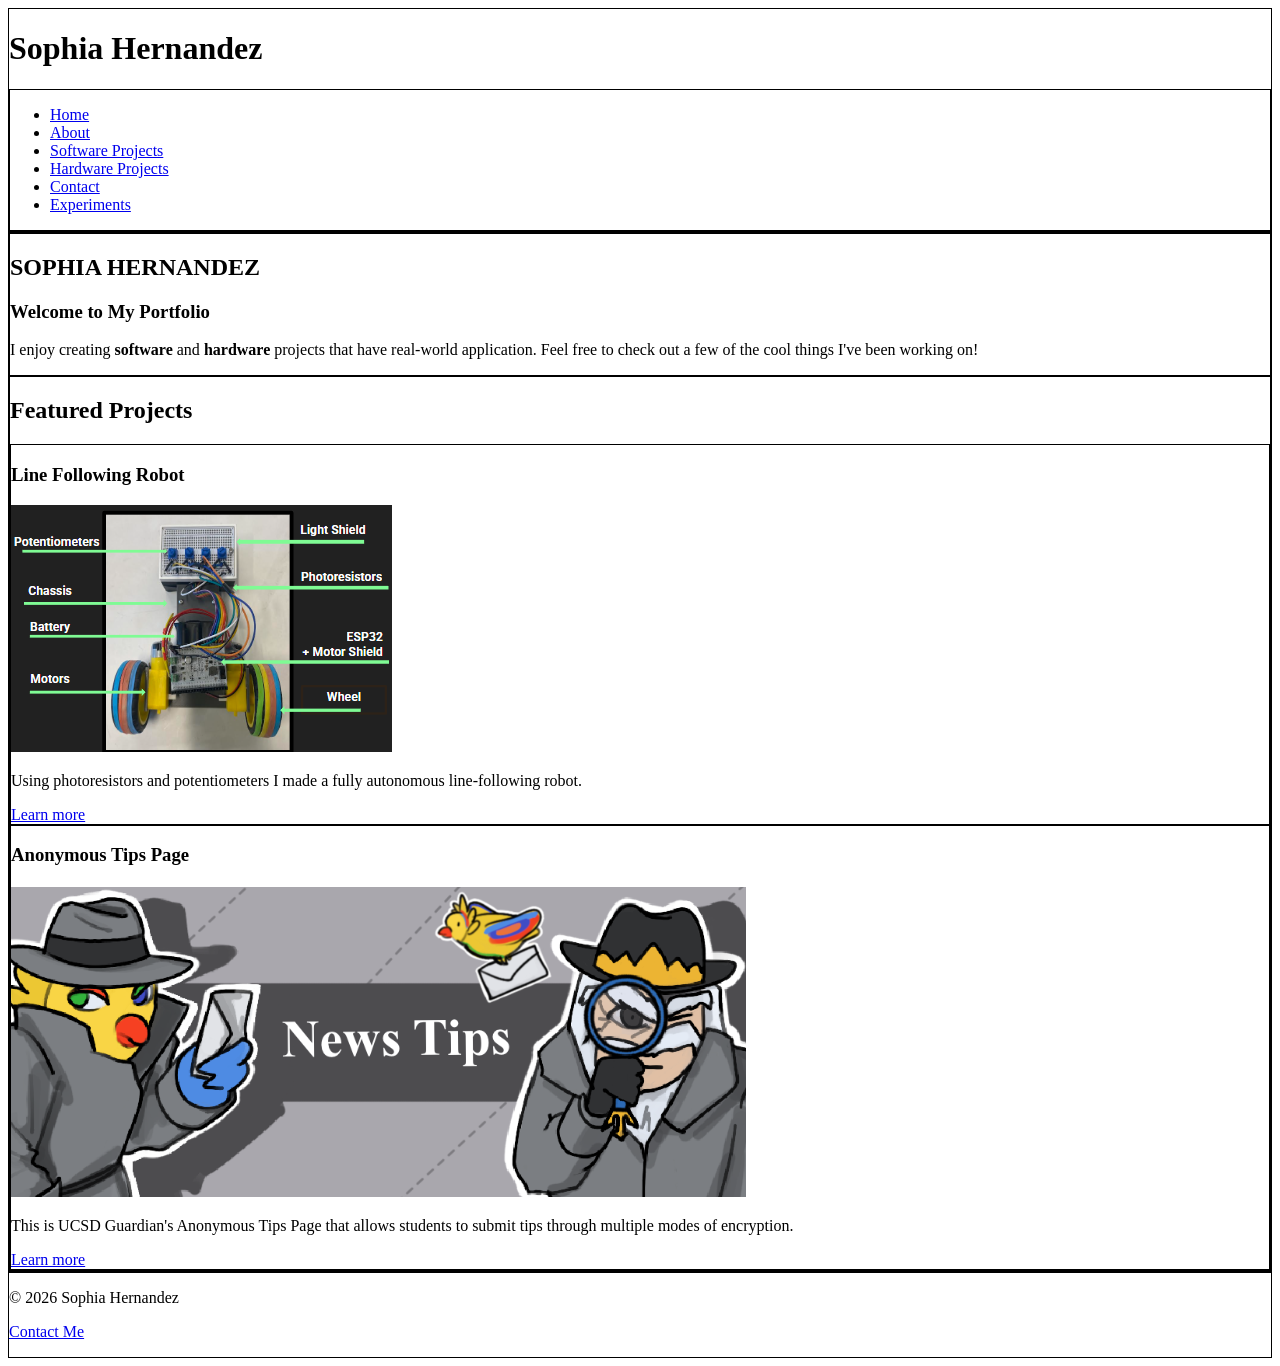
==== index.html @ 41e25e86 "Added cheese.html" ====
<!DOCTYPE html>
<html lang="en">
<head>
    <meta charset="UTF-8">
    <meta name="viewport" content="width=device-width, initial-scale=1.0">

    <title>Sophia Hernandez - Portfolio</title>
    <link rel="author" href="about.html">

    <style>
        header, nav, main, section, article, footer {
            border: 1px solid black;
        }
    </style>

</head>

<body>
    <header>
        <h1>Sophia Hernandez</h1>
        <nav>
            <ul>
                <li><a href="index.html">Home</a></li>
                <li><a href="about.html">About</a></li>
                <li><a href="software.html">Software Projects</a></li>
                <li><a href="hardware.html">Hardware Projects</a></li>
                <li><a href="contact.html">Contact</a></li>
                <li><a href="experiments.html">Experiments</a></li>
            </ul>
        </nav>
    </header>

    <main>
        <section>
            <h2>SOPHIA HERNANDEZ</h2>
            <h3>Welcome to My Portfolio</h3>
            <p>
                I enjoy creating <strong>software</strong> and <strong>hardware</strong> projects 
                that have real-world application. Feel free to check out a few of the cool things I've been
                working on!
            </p>
        </section>
        <section>
            <h2>Featured Projects</h2>
            <article>
                <h3>Line Following Robot</h3>
                    <picture>
                        <source srcset="images/line-robot.png" type="image/png">
                        <img src="images/line-robot.png" alt="Line Following Robot with materials highlighted: Light shield,
                        photoresistors, potentiometers, motors, ESP32, wheel, motor shield, battery, and chassis.">
                    </picture>
                <p>Using photoresistors and potentiometers I made a fully autonomous line-following robot.</p>
                <a href="hardware.html">Learn more</a>
            </article>
            <article>
                <h3>Anonymous Tips Page</h3>
                    <picture>
                        <source srcset="images/anon-tips.png" type="image/png">
                        <img src="images/anon-tips.png" alt="Anonymous Tips Page Title Card with two investigator birds in the background.">
                    </picture>
                <p>This is UCSD Guardian's Anonymous Tips Page that allows students to submit tips through multiple modes of encryption.</p>
                <a href="software.html">Learn more</a>
            </article>
        </section>
    </main>

    <footer>
        <p>&copy; 2026 Sophia Hernandez</p>
        <p><a href="contact.html">Contact Me</a></p>
    </footer>
</body>
</html>
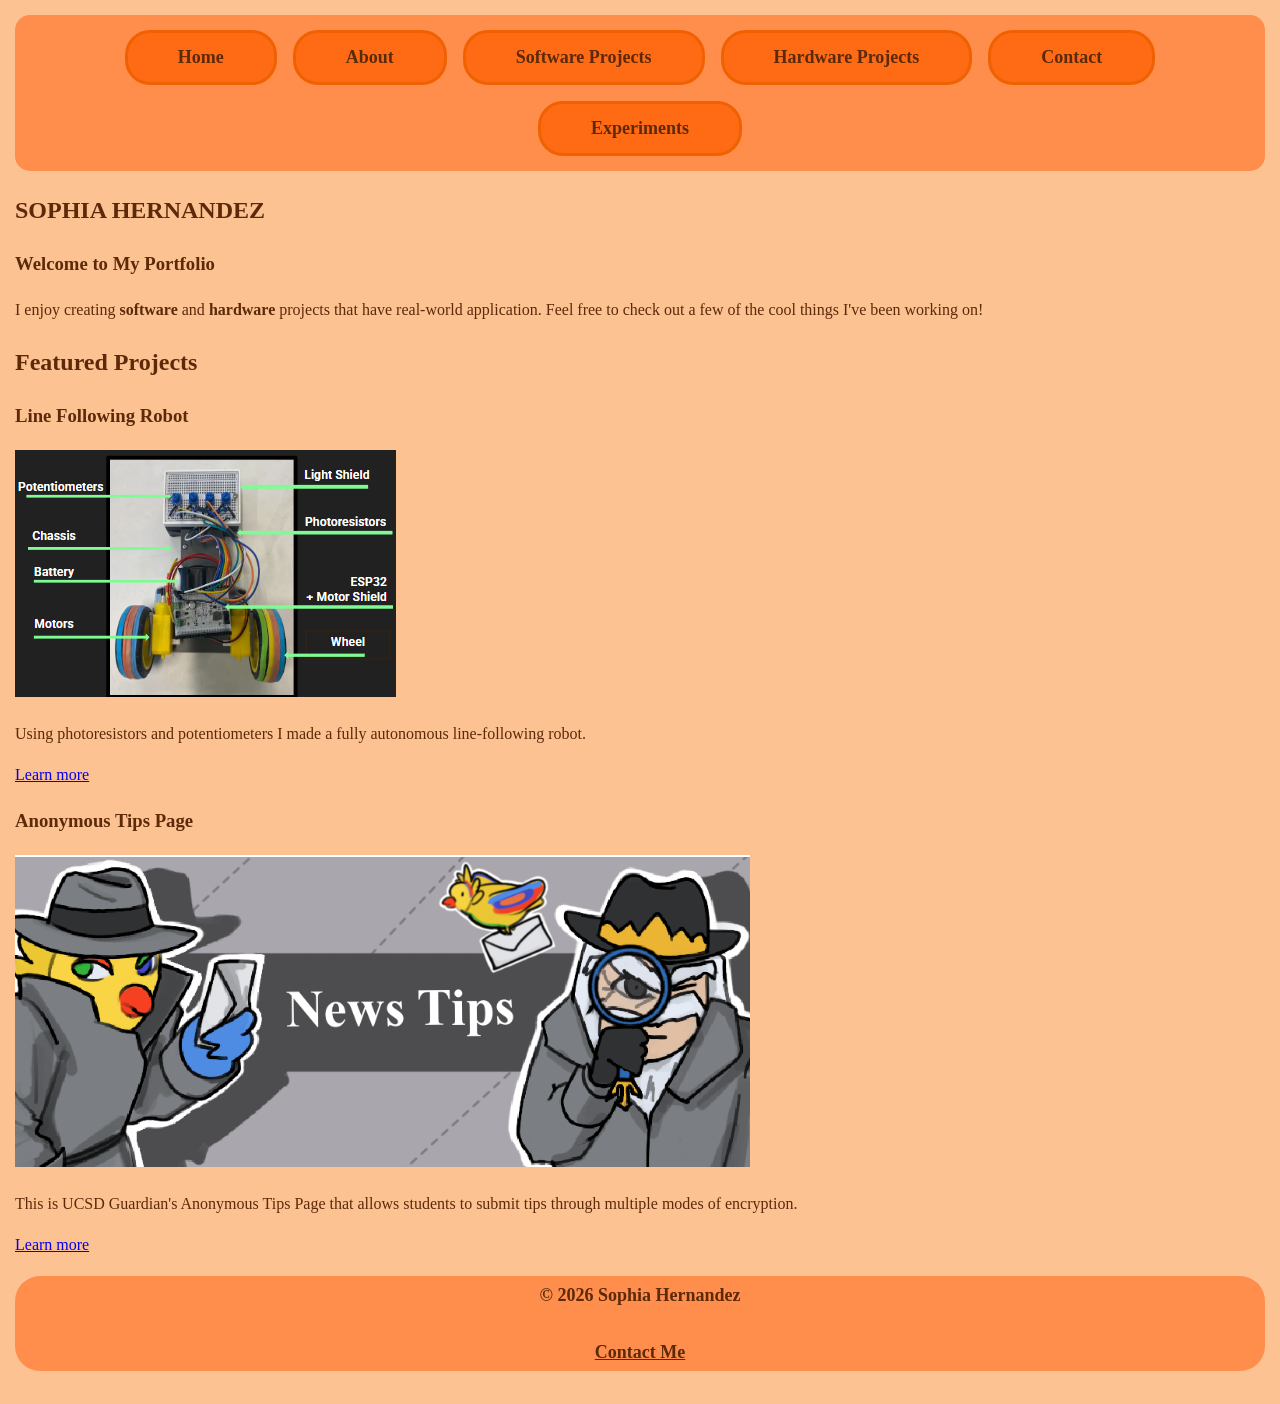
==== commit 72d02db2: "custom css properties" ====
--- a/index.html
+++ b/index.html
@@ -5,19 +5,11 @@
     <meta name="viewport" content="width=device-width, initial-scale=1.0">
 
     <title>Sophia Hernandez - Portfolio</title>
-    <link rel="author" href="about.html">
-
-    <style>
-        header, nav, main, section, article, footer {
-            border: 1px solid black;
-        }
-    </style>
-
+    <link rel="stylesheet" href="styles.css">
 </head>
 
 <body>
     <header>
-        <h1>Sophia Hernandez</h1>
         <nav>
             <ul>
                 <li><a href="index.html">Home</a></li>
--- a/styles.css
+++ b/styles.css
@@ -0,0 +1,142 @@
+/* Custom Properties on Root */
+
+:root {
+    /* Colors */
+    --color-bg: rgb(253, 194, 146); /* softer background */
+    --color-blocks: rgb(255, 141, 76);
+    --color-text: rgb(92, 42, 9);
+    --color-button: rgb(255, 107, 21);
+    --color-button-border: rgb(240, 97, 2);
+
+    /* Font Stack */
+    --font-all: "Times New Roman", Times, serif;
+    --font18: 18px;
+
+    /* Layout Value */
+    --max-width: 1500px;
+    --padding: 15px;
+    --border-rad: 25px;
+}
+
+/* Body Styles */
+body {
+    /* Typography and Inheritance Section */
+    background-color: var(--color-bg);
+    font-family: var(--font-all);
+    color: var(--color-text);
+    line-height: 1.6;
+
+    /* Layout and Box Model */
+    max-width: var(--max-width);
+    margin: 0 auto; /* 0's at the top and bottom and centers page */
+    padding: var(--padding);
+}
+
+/* Navigation */
+h1 {
+    color: var(--color-text);
+}
+
+nav {
+    background-color: var(--color-blocks);
+    border-radius: var(--padding);
+}
+
+nav ul {
+    list-style: none;
+    margin: 0;
+    padding: var(--padding); /* Padding to the left and right*/
+    flex-wrap: wrap;
+    display: flex;
+    justify-content: center;
+    gap: 1rem;
+}
+
+nav li {
+    background-color: var(--color-button);
+    display: flex;
+    justify-content: center;
+
+    /* Border */
+    border: var(--color-button-border);
+    border-radius: var(--border-rad);
+    border-style: solid;
+}
+nav li a {
+    font-size: var(--font18);
+    color: var(--color-text);
+    text-decoration-line: none;
+    font-weight: bold;
+
+    margin: 0;
+    padding: 10px 50px;
+    
+    display: flex;
+    justify-content: center;
+}
+
+footer {
+    background-color: var(--color-blocks);
+    border-radius: var(--border-rad);
+}
+
+footer p {
+    font-size: var(--font18);
+    color: var(--color-text);
+    text-decoration-line: none;
+    font-weight: bold;
+
+    text-align: center;
+
+    padding: 5px;
+}
+
+footer a {
+    font-size: var(--font18);
+    color: var(--color-text);
+    font-weight: bold;
+}
+
+@media (max-width: 600px) {
+    nav ul {
+        flex-direction: column;
+    }
+}
+
+/* Hover Section */
+nav li a:hover{
+    text-decoration: underline;
+    background-color: var(--color-bg);
+    border-radius: var(--border-rad);
+}
+
+footer a:hover {
+    text-decoration: underline;
+    background-color: var(--color-bg);
+    border-radius: var(--border-rad);
+}
+
+/* Focus Section */
+a:focus {
+    color: var(--color-text);
+    outline: 3px;
+    outline-style: solid;
+}
+
+input:focus {
+    color: var(--color-text);
+    outline: 3px;
+    outline-style: solid;
+}
+
+button:focus {
+    color: var(--color-text);
+    outline: 3px;
+    outline-style: solid;
+}
+
+/* From hardware.html and software.html*/
+project-card {
+    display: block;
+    border: 1px solid black;
+}
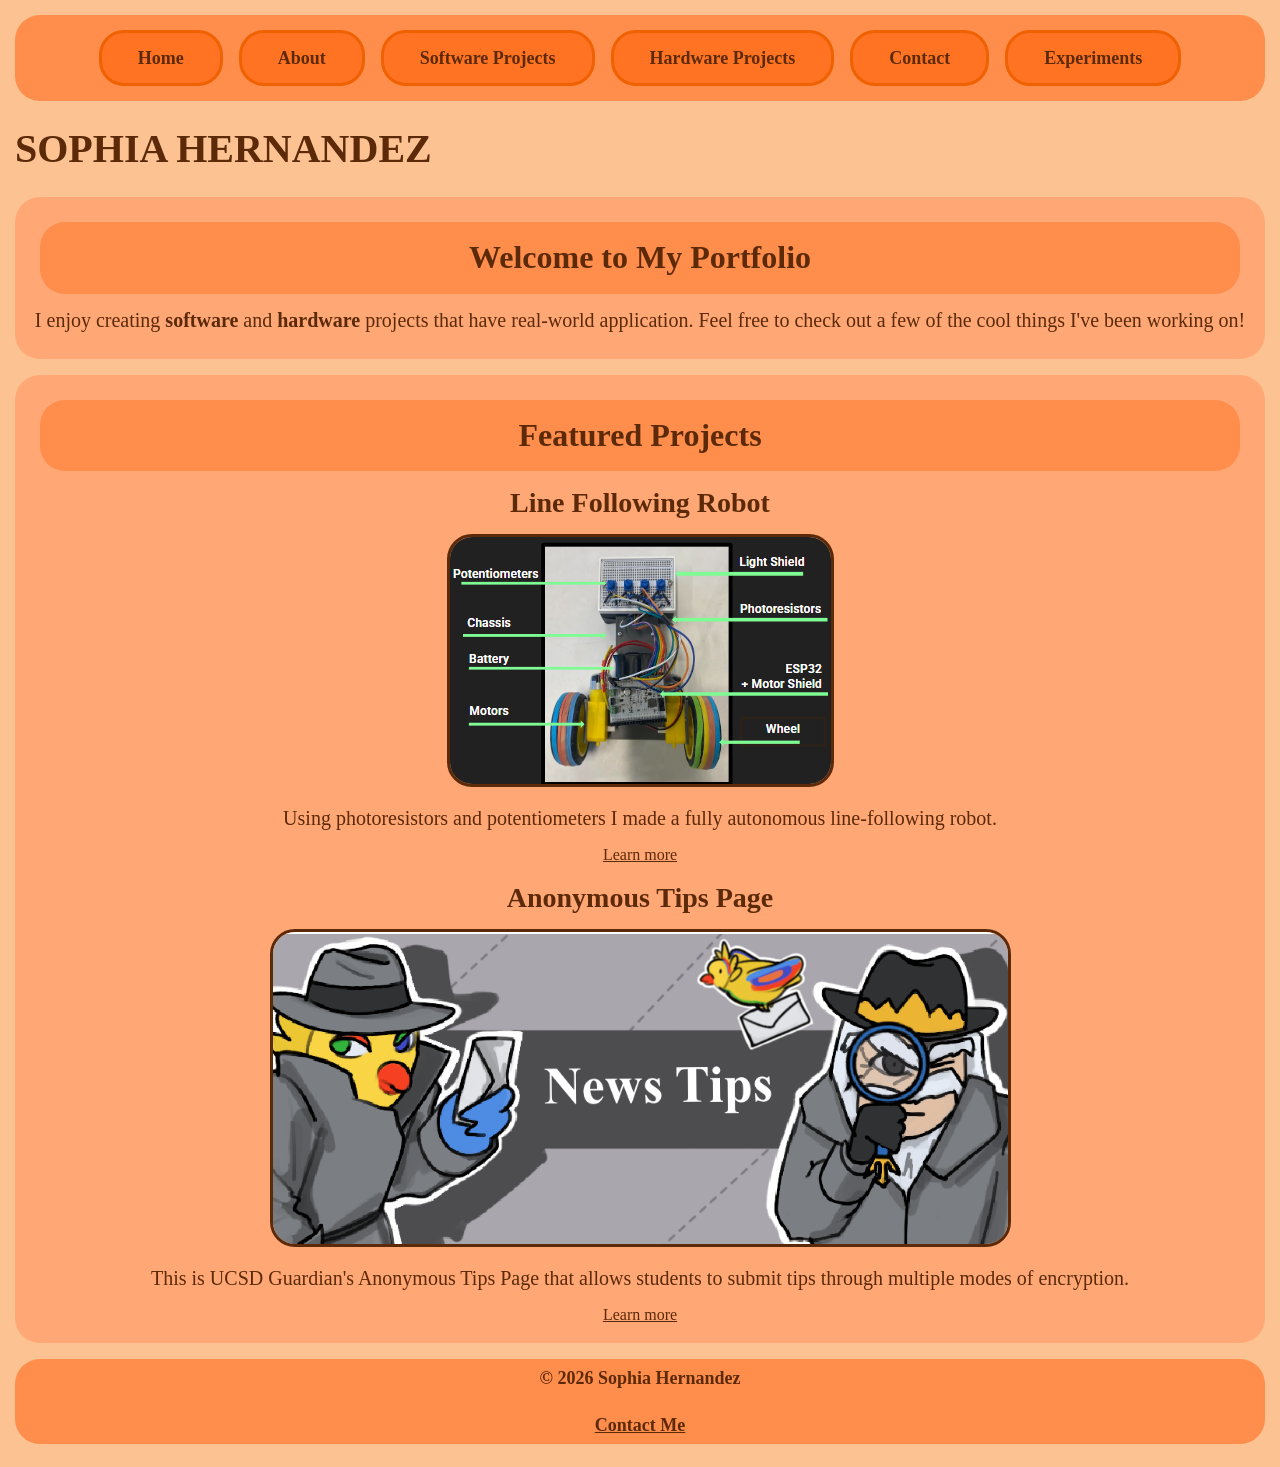
==== commit 1fd1105a: "Completed most CSS" ====
--- a/index.html
+++ b/index.html
@@ -20,12 +20,12 @@
                 <li><a href="experiments.html">Experiments</a></li>
             </ul>
         </nav>
+        <h1>SOPHIA HERNANDEZ</h1>
     </header>
 
     <main>
         <section>
-            <h2>SOPHIA HERNANDEZ</h2>
-            <h3>Welcome to My Portfolio</h3>
+            <h2>Welcome to My Portfolio</h2>
             <p>
                 I enjoy creating <strong>software</strong> and <strong>hardware</strong> projects 
                 that have real-world application. Feel free to check out a few of the cool things I've been
--- a/styles.css
+++ b/styles.css
@@ -3,14 +3,15 @@
 :root {
     /* Colors */
     --color-bg: rgb(253, 194, 146); /* softer background */
+    --color-section-bg: rgb(255, 167, 117);
     --color-blocks: rgb(255, 141, 76);
     --color-text: rgb(92, 42, 9);
-    --color-button: rgb(255, 107, 21);
+    --color-button: rgb(255, 115, 34);
     --color-button-border: rgb(240, 97, 2);
 
     /* Font Stack */
     --font-all: "Times New Roman", Times, serif;
-    --font18: 18px;
+    --font18: 1.125rem;
 
     /* Layout Value */
     --max-width: 1500px;
@@ -32,17 +33,90 @@
     padding: var(--padding);
 }
 
+/* Headers  */
+h1 {
+    color: var(--color-text);
+    font-size: 2.5rem;
+    margin-top: 1rem;
+    margin-bottom: 1rem;
+}
+
+h2 {
+    color: var(--color-text);
+    font-size: 2rem;
+    margin-top: 0.75rem;
+    margin-bottom: 0.75rem;
+}
+
+h3 {
+    color: var(--color-text);
+    font-size: 1.75rem;
+    margin-top: 0.5rem;
+    margin-bottom: 0.5rem;
+}
+
+h4 {
+    color: var(--color-text);
+    font-size: 1.5rem;
+    margin-top: 0.5rem;
+    margin-bottom: 0.5rem;
+}
+
+p {
+    color: var(--color-text);
+    font-size: 1.25rem;
+    margin-top: 0.5rem;
+    margin-bottom: 0.5rem;
+}
+
+section {
+    background-color: var(--color-section-bg);
+    border-radius: 25px;
+    padding: var(--padding);
+    margin-top: 1rem;
+    margin-bottom: 1rem;
+
+    justify-content: center;
+    text-align: center;
+}
+
+section h2 {
+    background-color: var(--color-blocks);
+    border-radius: 25px;
+    margin: 10px;
+    padding: 10px;
+}
+
+section > ul {
+    list-style: none;
+}
+
+label {
+    font-size: 1.25rem;
+}
+
+section li label {
+    font-size: 1.25rem;
+    font-weight: bold;
+}
+
+ol {
+    list-style: none;
+    font-size: 1.25rem;
+}
+
+ul {
+    font-size: 1.25rem;
+}
 /* Navigation */
-h1 {
-    color: var(--color-text);
-}
 
 nav {
     background-color: var(--color-blocks);
-    border-radius: var(--padding);
-}
-
-nav ul {
+    border-radius: var(--border-rad);
+}
+
+/* Selectors in Context */
+nav > ul { /* This is a child combinator which targets the ul tag and it is a child of nav*/
     list-style: none;
     margin: 0;
     padding: var(--padding); /* Padding to the left and right*/
@@ -62,6 +136,7 @@
     border-radius: var(--border-rad);
     border-style: solid;
 }
+
 nav li a {
     font-size: var(--font18);
     color: var(--color-text);
@@ -69,7 +144,7 @@
     font-weight: bold;
 
     margin: 0;
-    padding: 10px 50px;
+    padding: 0.6em 2em;
     
     display: flex;
     justify-content: center;
@@ -83,7 +158,6 @@
 footer p {
     font-size: var(--font18);
     color: var(--color-text);
-    text-decoration-line: none;
     font-weight: bold;
 
     text-align: center;
@@ -98,12 +172,81 @@
 }
 
 @media (max-width: 600px) {
-    nav ul {
+    nav > ul {
         flex-direction: column;
     }
 }
 
+/* Selectors in Context */
+label + progress { /* Label + progress: they are adjacent siblings that selects progress after label so they sit side by side*/
+    padding: 10px;
+    margin-left: 0.5rem;
+    max-width: 100%;
+}   
+
+footer p ~ p { /* They are subsequent siblings where the paragraph after the first is the one that is targeted so it is separate from copyright section*/
+    margin-top: 0;
+    font-size: 1rem;
+}
+
+/* Attribute Selector */
+a[href$=".pdf"] { /* Targets any link that has an href which ends in .pdf (this is mainly used for my resume to be downloaded) */
+    color: var(--color-text);
+    text-decoration: underline;
+    font-weight: bold;
+}
+
+/* Layout and Responsiveness  */
+
+/*Mainly for experiments page so that it won't scroll sideways*/
+img {
+    max-width: 100%;
+    height: auto;
+    
+    border-radius: 25px;
+    border-style: solid;
+    border-color: var(--color-text);
+    
+}
+
+audio {
+    max-width: 100%;
+    height: auto;
+}
+
+video {
+    max-width: 100%;
+    border-radius: 25px;
+    height: auto;
+}
+
+canvas {
+    max-width: 100%;
+    height: auto;
+}
+
+svg {
+    max-width: 100%;
+    height: auto;
+}
+
+iframe {
+    max-width: 100%;
+    border-radius: 25px;
+}
+
+a {
+    color: var(--color-text);
+    text-decoration: underline;
+}
+
 /* Hover Section */
+a:hover {
+    text-decoration: underline;
+    background-color: var(--color-button);
+    border-radius: var(--border-rad);
+}
+
 nav li a:hover{
     text-decoration: underline;
     background-color: var(--color-bg);
@@ -138,5 +281,10 @@
 /* From hardware.html and software.html*/
 project-card {
     display: block;
-    border: 1px solid black;
+    background-color: var(--color-section-bg);
+    border-radius: 25px;
+
+    margin-bottom: 1rem;
+    margin-top: 1rem;
+    padding: var(--padding);
 }
